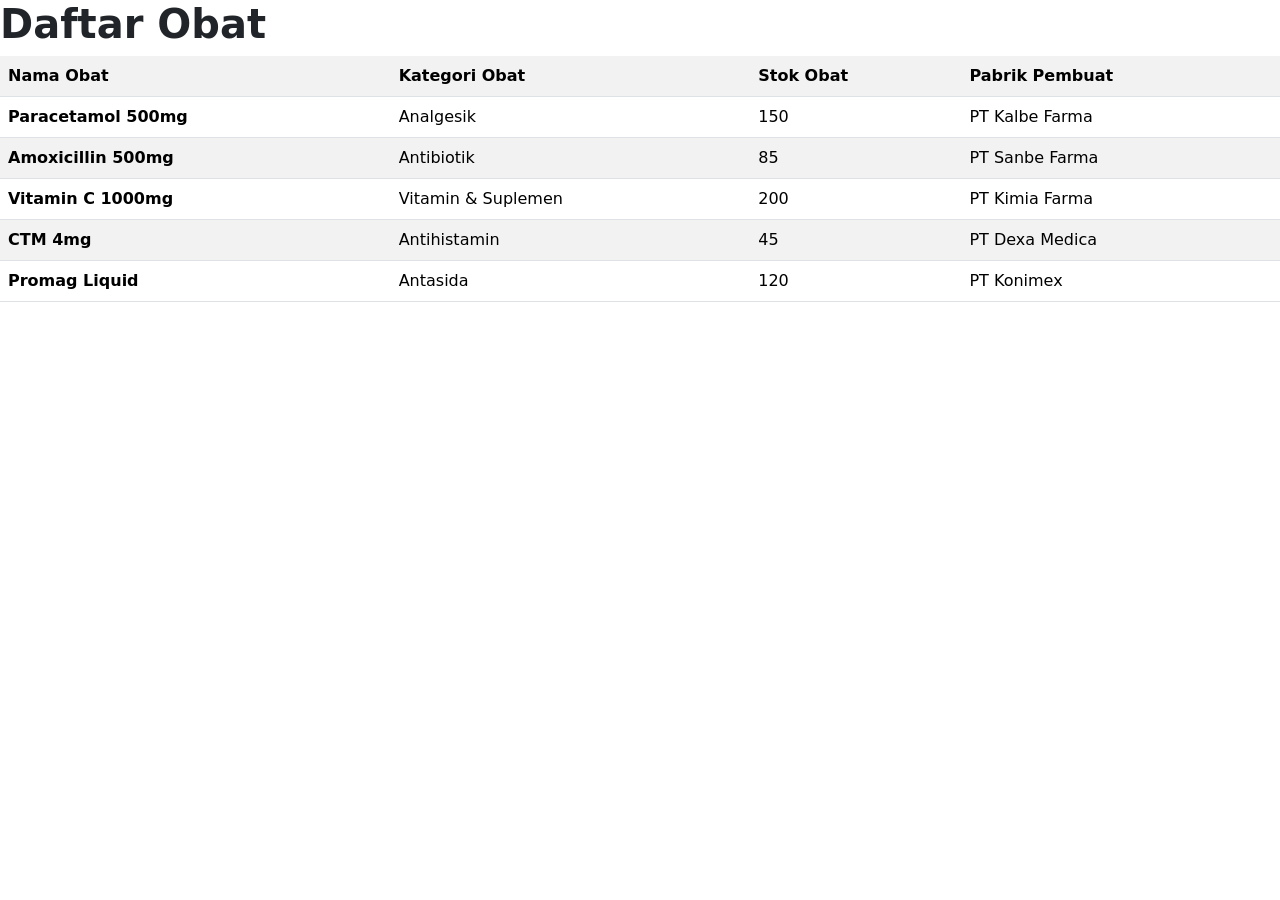
==== index.html @ 2c88d7c3 "wadweek2" ====
<!DOCTYPE html>
<html lang="en">
<head>
    <link href="https://cdn.jsdelivr.net/npm/bootstrap@5.3.8/dist/css/bootstrap.min.css" rel="stylesheet" integrity="sha384-sRIl4kxILFvY47J16cr9ZwB07vP4J8+LH7qKQnuqkuIAvNWLzeN8tE5YBujZqJLB" crossorigin="anonymous">
    <meta charset="UTF-8">
    <meta name="viewport" content="width=device-width, initial-scale=1.0">
    <title>DAFTAR OBAT</title>
</head>
<body>
    <h1><B>Daftar Obat</B></h1>
    <table class="table table-striped">
        <tr>
            <th>Nama Obat</th>
            <th>Kategori Obat</th>
            <th>Stok Obat</th>
            <th>Pabrik Pembuat</th>
        </tr>
        <tr>
            <td><strong>Paracetamol 500mg</strong></td>
            <td>Analgesik</td>
            <td>150</td>
            <td>PT Kalbe Farma</td>
        </tr>
        <tr>
            <td><strong>Amoxicillin 500mg</strong></td>
            <td>Antibiotik</td>
            <td>85</td>
            <td>PT Sanbe Farma</td>
        </tr>
        <tr>
            <td><strong>Vitamin C 1000mg</strong></td>
            <td>Vitamin & Suplemen</td>
            <td>200</td>
            <td>PT Kimia Farma</td>
        </tr>
        <tr>
            <td><strong>CTM 4mg</strong></td>
            <td>Antihistamin</td>
            <td>45</td>
            <td>PT Dexa Medica</td>
        </tr>
        <tr>
            <td><strong>Promag Liquid</strong></td>
            <td>Antasida</td>
            <td>120</td>
            <td>PT Konimex</td>
        </tr>
    </table>
</body>
</html>
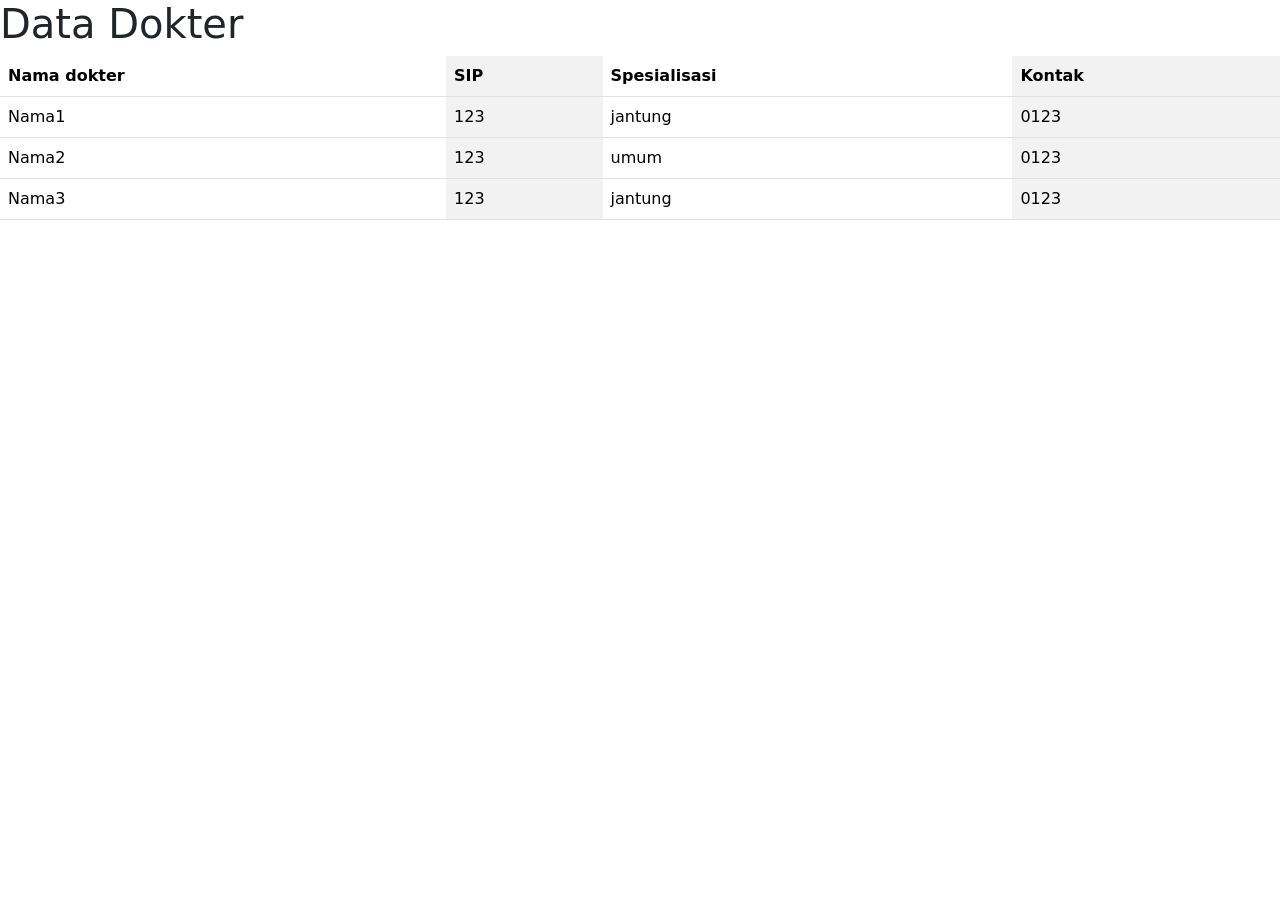
==== commit 14faeb74: "wadweek2" ====
--- a/index.html
+++ b/index.html
@@ -1,50 +1,39 @@
-<!DOCTYPE html>
-<html lang="en">
-<head>
-    <link href="https://cdn.jsdelivr.net/npm/bootstrap@5.3.8/dist/css/bootstrap.min.css" rel="stylesheet" integrity="sha384-sRIl4kxILFvY47J16cr9ZwB07vP4J8+LH7qKQnuqkuIAvNWLzeN8tE5YBujZqJLB" crossorigin="anonymous">
-    <meta charset="UTF-8">
-    <meta name="viewport" content="width=device-width, initial-scale=1.0">
-    <title>DAFTAR OBAT</title>
-</head>
-<body>
-    <h1><B>Daftar Obat</B></h1>
-    <table class="table table-striped">
-        <tr>
-            <th>Nama Obat</th>
-            <th>Kategori Obat</th>
-            <th>Stok Obat</th>
-            <th>Pabrik Pembuat</th>
-        </tr>
-        <tr>
-            <td><strong>Paracetamol 500mg</strong></td>
-            <td>Analgesik</td>
-            <td>150</td>
-            <td>PT Kalbe Farma</td>
-        </tr>
-        <tr>
-            <td><strong>Amoxicillin 500mg</strong></td>
-            <td>Antibiotik</td>
-            <td>85</td>
-            <td>PT Sanbe Farma</td>
-        </tr>
-        <tr>
-            <td><strong>Vitamin C 1000mg</strong></td>
-            <td>Vitamin & Suplemen</td>
-            <td>200</td>
-            <td>PT Kimia Farma</td>
-        </tr>
-        <tr>
-            <td><strong>CTM 4mg</strong></td>
-            <td>Antihistamin</td>
-            <td>45</td>
-            <td>PT Dexa Medica</td>
-        </tr>
-        <tr>
-            <td><strong>Promag Liquid</strong></td>
-            <td>Antasida</td>
-            <td>120</td>
-            <td>PT Konimex</td>
-        </tr>
-    </table>
-</body>
+<!DOCTYPE html>
+<html lang="en">
+<head>
+  <meta charset="UTF-8">
+  <meta name="viewport" content="width=device-width, initial-scale=1.0">
+  <link rel="stylesheet" type="text/css" href="index.css">
+  <link href="https://cdn.jsdelivr.net/npm/bootstrap@5.3.8/dist/css/bootstrap.min.css" rel="stylesheet" integrity="sha384-sRIl4kxILFvY47J16cr9ZwB07vP4J8+LH7qKQnuqkuIAvNWLzeN8tE5YBujZqJLB" crossorigin="anonymous">
+  <title>Modul Dokter & Medis</title>
+</head>
+<body>
+  <h1>Data Dokter</h1>
+  <table class="table table-striped-columns">
+    <tr>
+      <th>Nama dokter</th>
+      <th>SIP</th>
+      <th>Spesialisasi</th>
+      <th>Kontak</th>
+    </tr>
+    <tr>
+      <td>Nama1</td>
+      <td>123</td>
+      <td>jantung</td>
+      <td>0123</td>
+    </tr>
+    <tr>
+      <td>Nama2</td>
+      <td>123</td>
+      <td>umum</td>
+      <td>0123</td>
+    </tr>
+    <tr>
+      <td>Nama3</td>
+      <td>123</td>
+      <td>jantung</td>
+      <td>0123</td>
+    </tr>
+  </table>
+</body>
 </html>
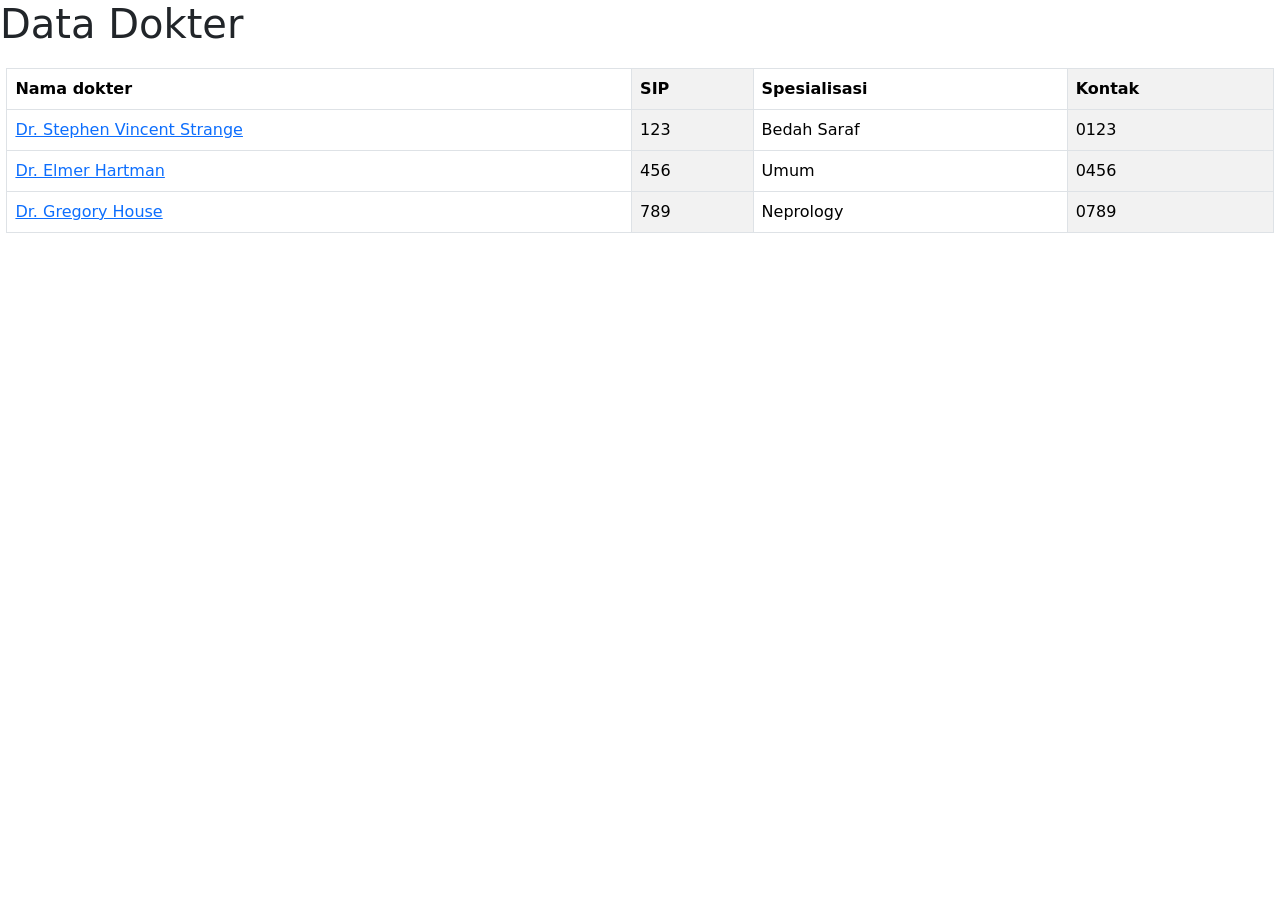
==== commit ac648eb7: "prak 1" ====
--- a/index.html
+++ b/index.html
@@ -1,39 +1,56 @@
-<!DOCTYPE html>
+<!doctype html>
 <html lang="en">
-<head>
-  <meta charset="UTF-8">
-  <meta name="viewport" content="width=device-width, initial-scale=1.0">
-  <link rel="stylesheet" type="text/css" href="index.css">
-  <link href="https://cdn.jsdelivr.net/npm/bootstrap@5.3.8/dist/css/bootstrap.min.css" rel="stylesheet" integrity="sha384-sRIl4kxILFvY47J16cr9ZwB07vP4J8+LH7qKQnuqkuIAvNWLzeN8tE5YBujZqJLB" crossorigin="anonymous">
-  <title>Modul Dokter & Medis</title>
-</head>
-<body>
-  <h1>Data Dokter</h1>
-  <table class="table table-striped-columns">
-    <tr>
-      <th>Nama dokter</th>
-      <th>SIP</th>
-      <th>Spesialisasi</th>
-      <th>Kontak</th>
-    </tr>
-    <tr>
-      <td>Nama1</td>
-      <td>123</td>
-      <td>jantung</td>
-      <td>0123</td>
-    </tr>
-    <tr>
-      <td>Nama2</td>
-      <td>123</td>
-      <td>umum</td>
-      <td>0123</td>
-    </tr>
-    <tr>
-      <td>Nama3</td>
-      <td>123</td>
-      <td>jantung</td>
-      <td>0123</td>
-    </tr>
-  </table>
-</body>
-</html>+  <head>
+    <meta charset="UTF-8" />
+    <meta name="viewport" content="width=device-width, initial-scale=1.0" />
+    <link
+      href="https://cdn.jsdelivr.net/npm/bootstrap@5.3.8/dist/css/bootstrap.min.css"
+      rel="stylesheet"
+      integrity="sha384-sRIl4kxILFvY47J16cr9ZwB07vP4J8+LH7qKQnuqkuIAvNWLzeN8tE5YBujZqJLB"
+      crossorigin="anonymous"
+    />
+    <link rel="stylesheet" type="text/css" href="style.css" />
+    <title>Modul Dokter & Medis</title>
+  </head>
+  <body>
+    <h1>Data Dokter</h1>
+    <table class="table table-striped-columns table-bordered">
+      <tr>
+        <th>Nama dokter</th>
+        <th>SIP</th>
+        <th>Spesialisasi</th>
+        <th>Kontak</th>
+      </tr>
+      <tr>
+        <td>
+          <a href="https://en.wikipedia.org/wiki/Doctor_Strange"
+            >Dr. Stephen Vincent Strange</a
+          >
+        </td>
+        <td>123</td>
+        <td>Bedah Saraf</td>
+        <td>0123</td>
+      </tr>
+      <tr>
+        <td>
+          <a href="https://familyguy.fandom.com/wiki/Elmer_Hartman"
+            >Dr. Elmer Hartman</a
+          >
+        </td>
+        <td>456</td>
+        <td>Umum</td>
+        <td>0456</td>
+      </tr>
+      <tr>
+        <td>
+          <a href="https://en.wikipedia.org/wiki/Gregory_House"
+            >Dr. Gregory House</a
+          >
+        </td>
+        <td>789</td>
+        <td>Neprology</td>
+        <td>0789</td>
+      </tr>
+    </table>
+  </body>
+</html>
--- a/style.css
+++ b/style.css
@@ -0,0 +1,21 @@
+.table.table-striped-columns.table-bordered {
+  width: 99%;
+  margin: 20px auto;
+  border-collapse: collapse;
+}
+.form {
+  width: 50%;
+}
+.select {
+  width: 10%;
+  float: left;
+}
+.isi_nomor {
+  width: 90%;
+  float: right;
+  display: block;
+  padding-top: 32px;
+}
+.btn.btn-primary {
+  margin-top: 10px;
+}
